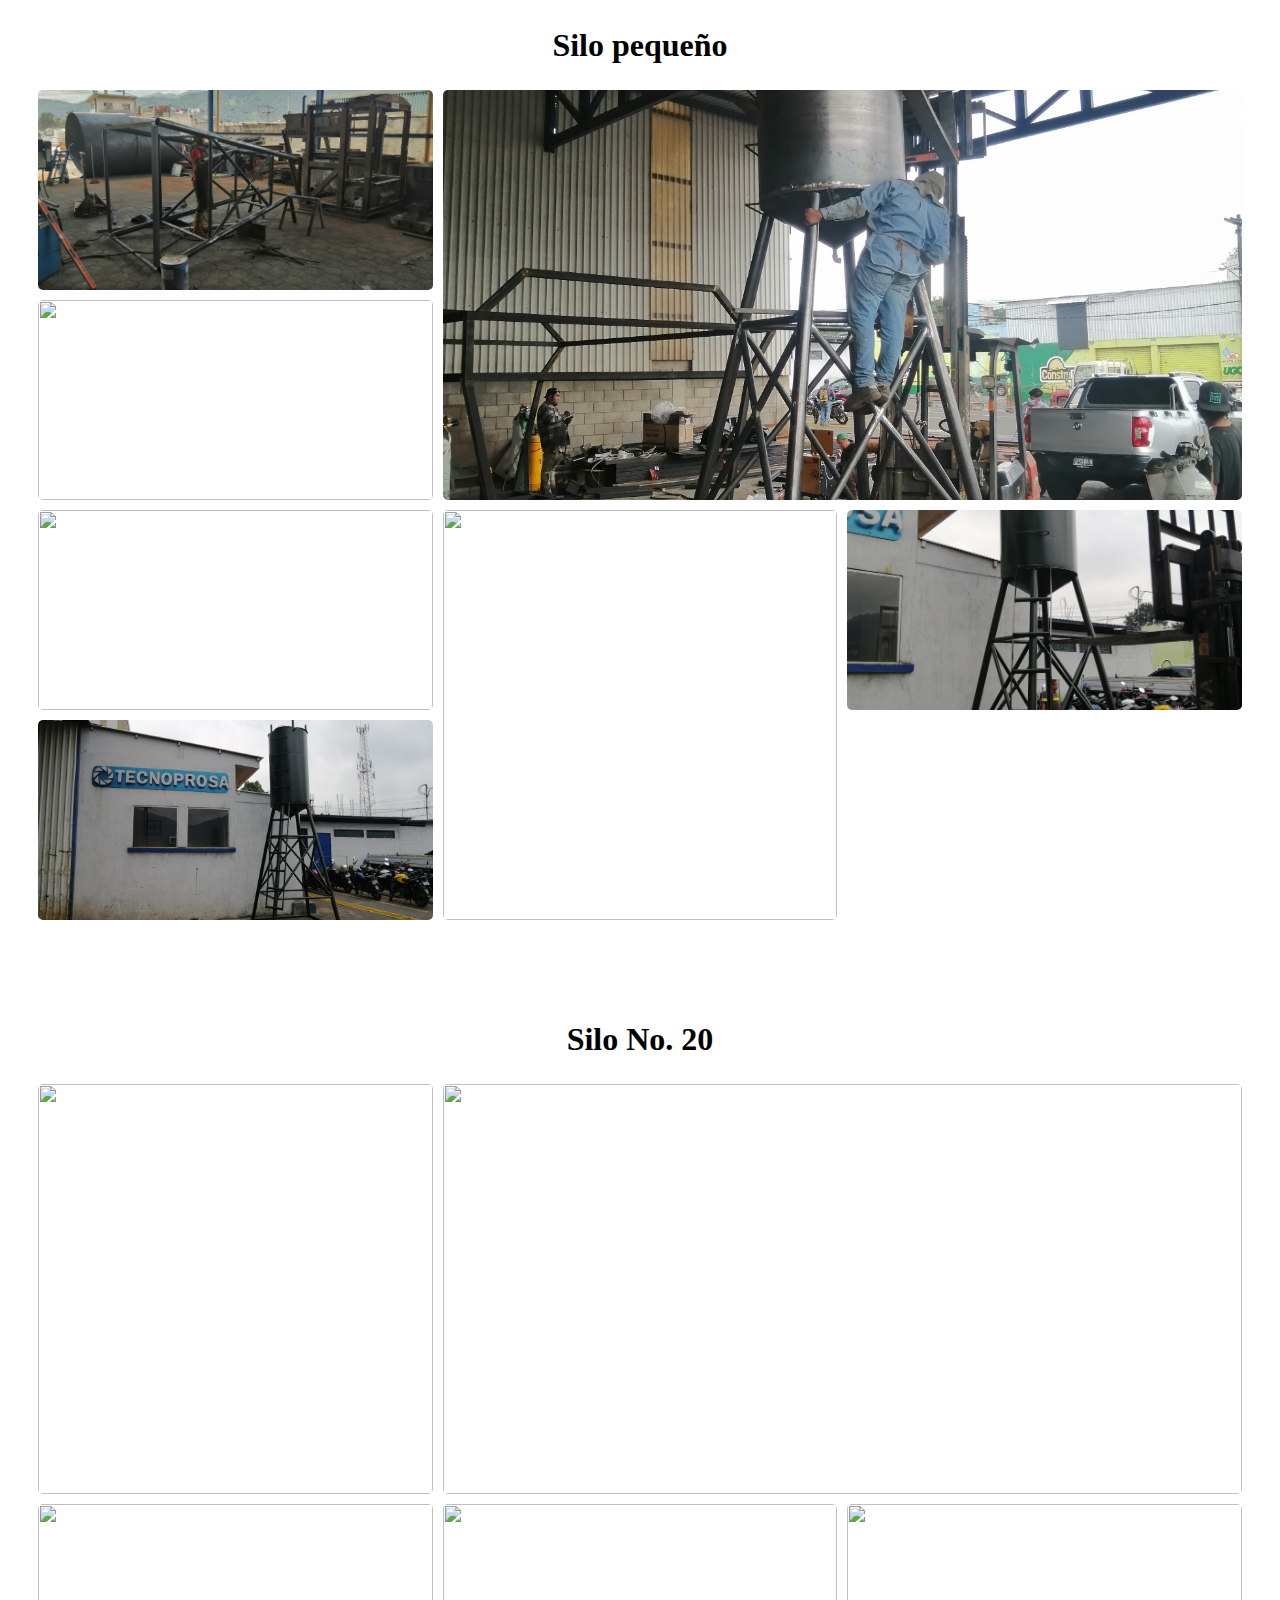
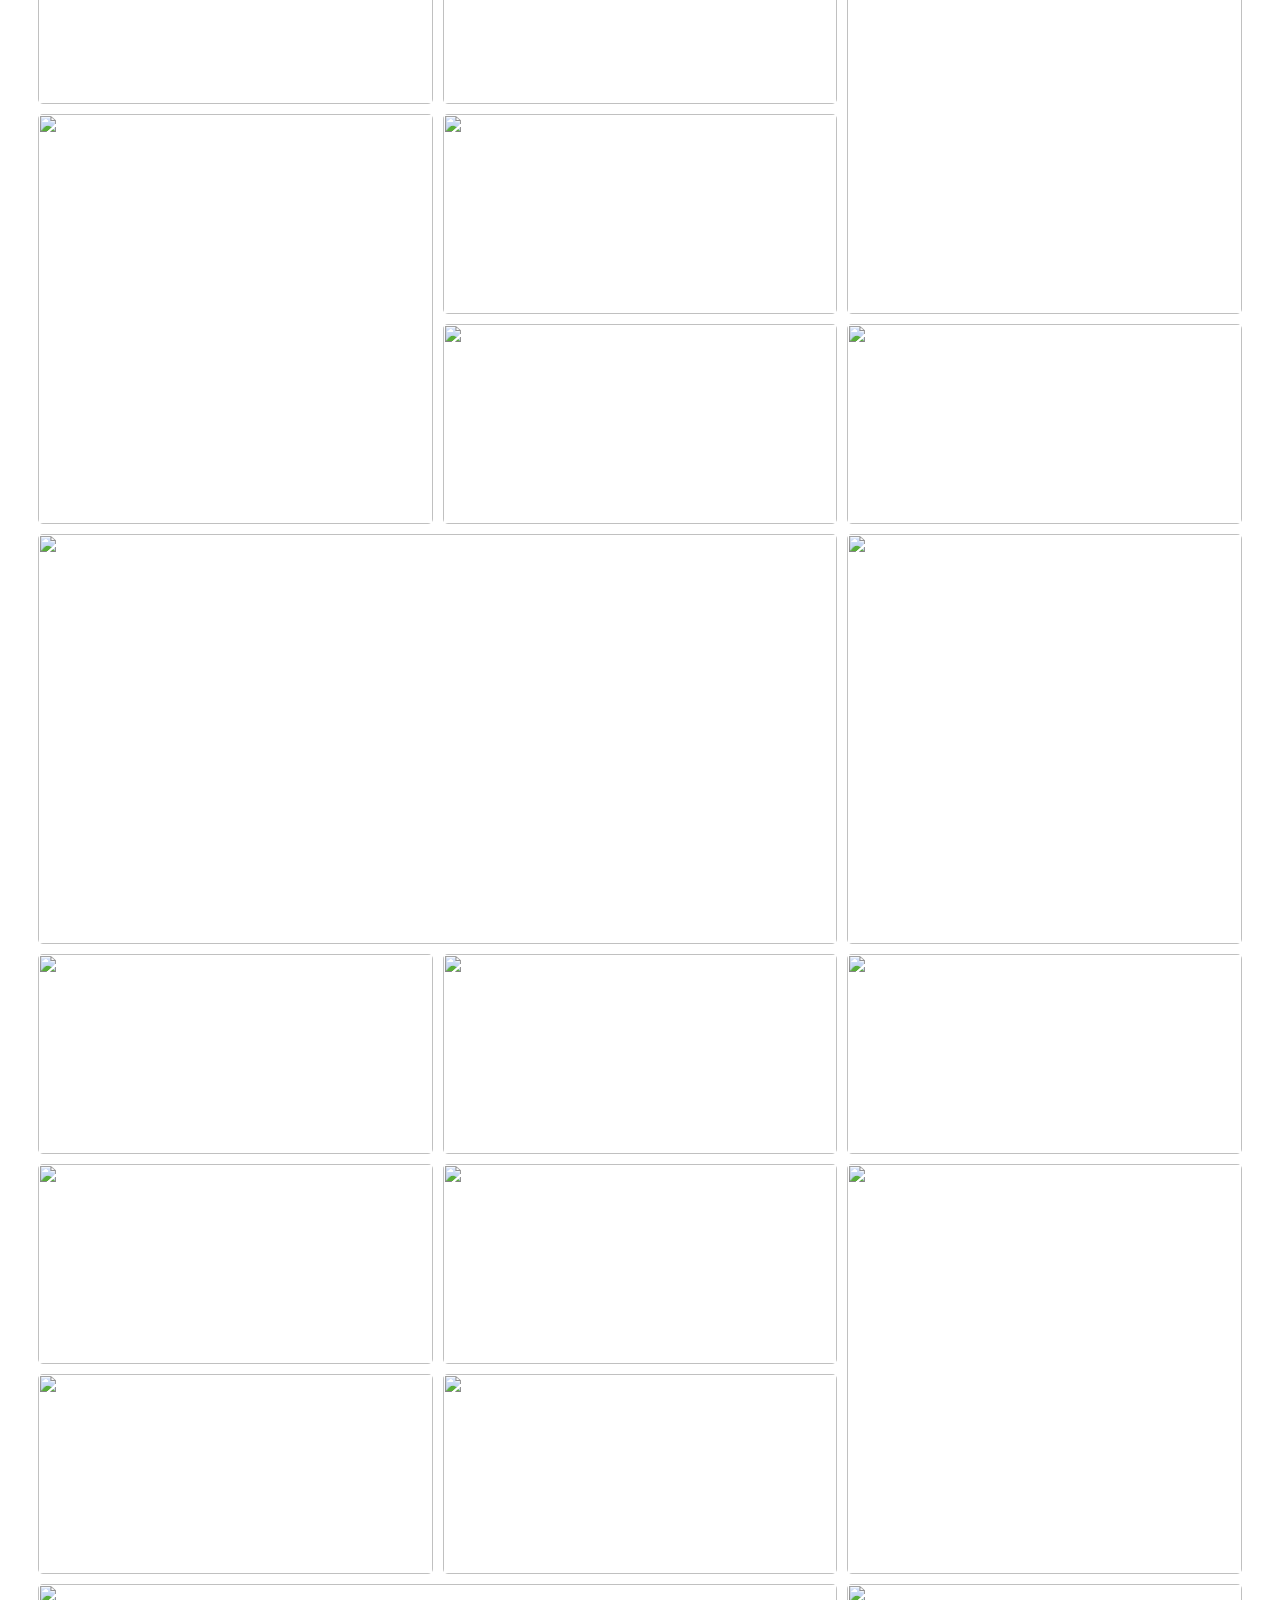
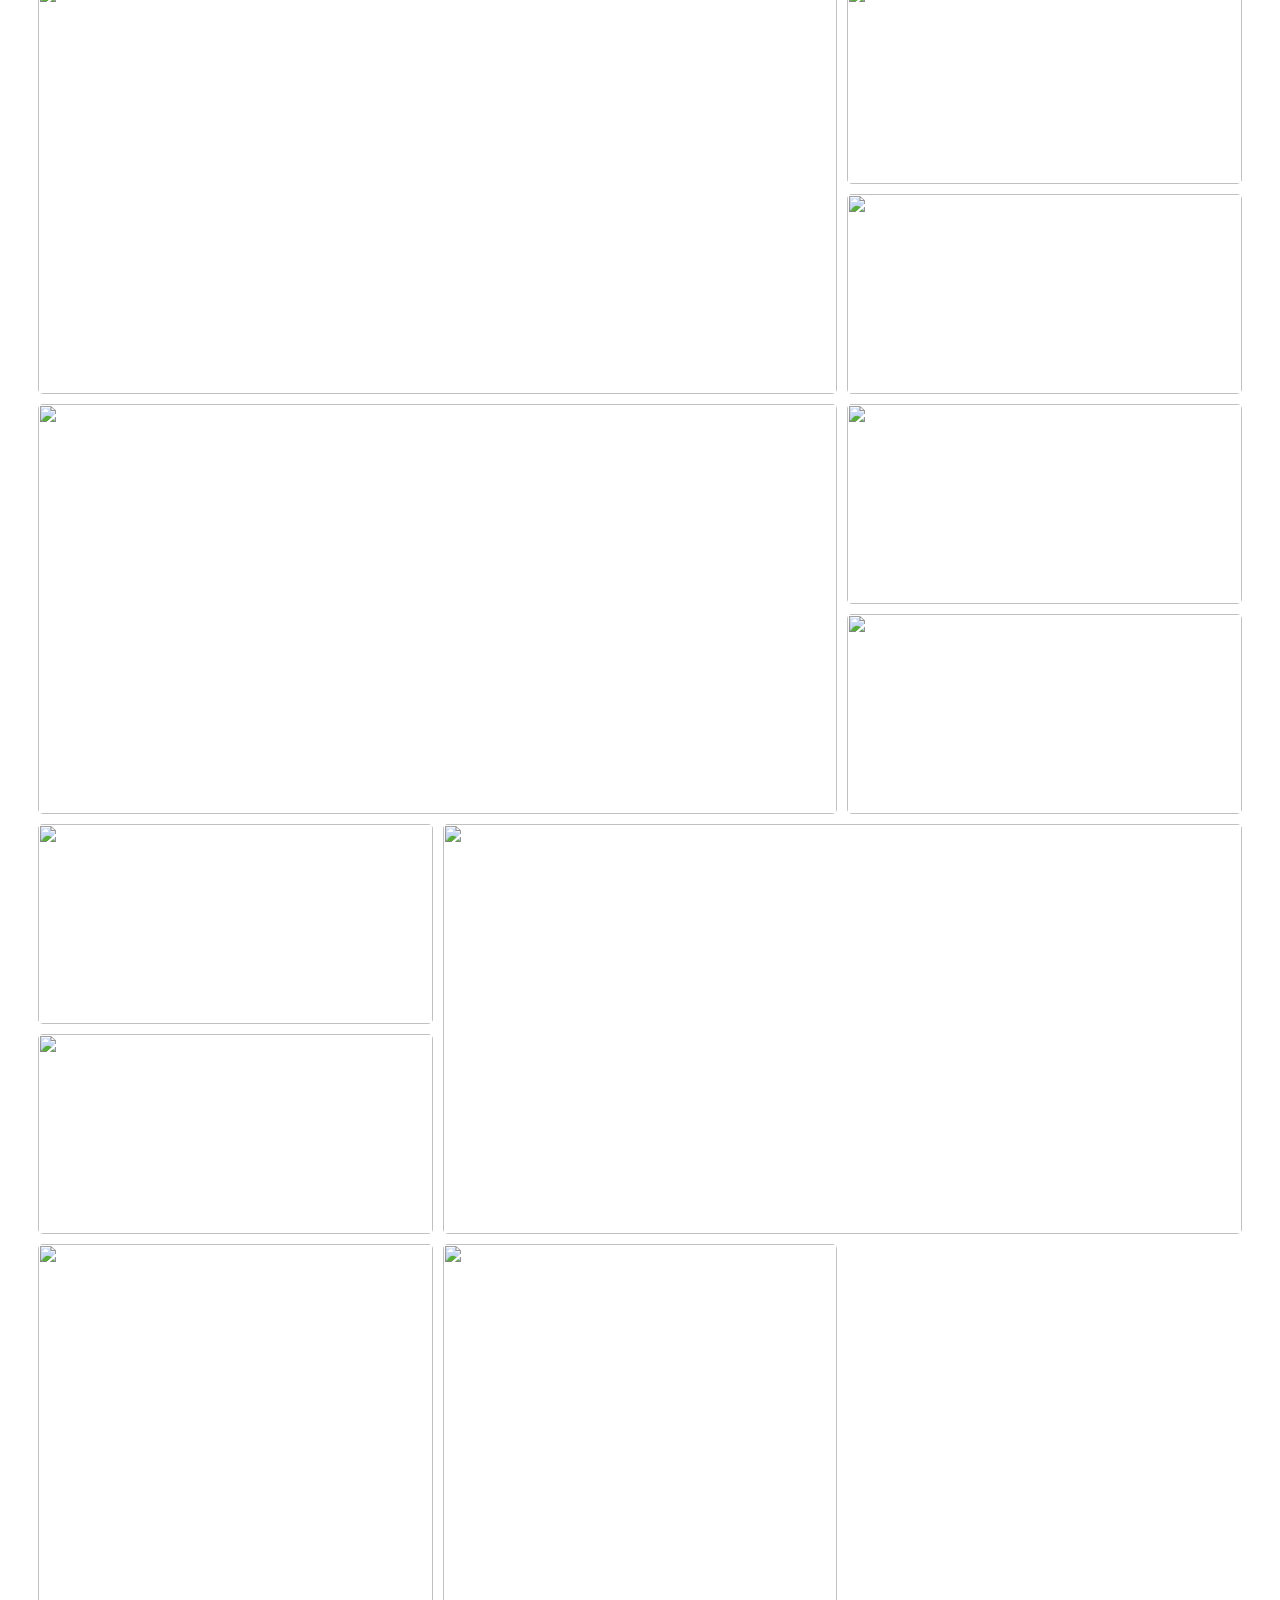
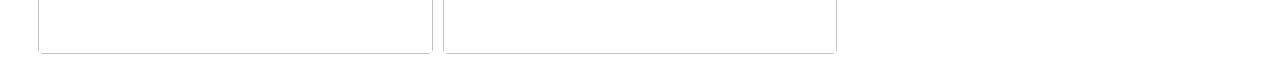
==== tecnoprosa-web/galeria-silos.html @ fd8215c2 "cambios para galeria de imagenes" ====
<!DOCTYPE html>
<html lang="es">
  <head>
    <meta charset="UTF-8" />
    <meta name="viewport" content="width=device-width, initial-scale=1.0" />
    <title>Silos de TECNOPROSA S.A</title>
    <style>
      img {
        max-width: 100%;
        height: auto;
        vertical-align: middle;
        display: inline-block;
      }

      .galery-wraper > div {
        display: flex;
        justify-content: center;
        align-items: center;
      }

      .galery-wraper > div > img {
        width: 100%;
        height: 100%;
        object-fit: cover;
        border-radius: 5px;
      }

      .galery-wraper {
        display: grid;
        grid-gap: 10px;
        grid-template-columns: repeat(auto-fill, minmax(min(100%, 22rem), 1fr));
        grid-auto-rows: 200px;
        grid-auto-flow: dense;
        margin: 20px 30px;
      }

      .galery-wraper .col {
        grid-column: span 2;
      }

      .galery-wraper .row {
        grid-row: span 2;
      }

      /* .galery-wraper .col-lg {
        grid-column: span 2;
      } */

      .galery-wraper .col-row {
        grid-row: span 2;
        grid-column: span 2;
      }
      .title-galery {
        text-align: center;
        font-size: 32px;
      }

      @media screen and (max-width: 600px) {
        .galery-wraper {
          display: flex;
          flex-wrap: wrap;
          margin: 20px 30px;
          justify-content: center;
        }
        .galery-wraper div > img {
          max-width: 400px;
        }
      }

      /* @media  screen and (max-width: 1515px) {
        .md-col{
            grid-row: span 1 !important;
            grid-column: span 1 !important;
        }
      } */
    </style>
  </head>
  <body>
    <h2 class="title-galery">Silo pequeño</h2>
    <div class="galery-wraper">
      <div>
        <img src="assets/img/silo-small/1.jpg" alt="" />
      </div>
      <div class="col-row">
        <img src="assets/img/silo-small/2.jpg" alt="" />
      </div>
      <div>
        <img src="assets/img/silo-small/3.jpg" alt="" />
      </div>
      <div class="">
        <img src="assets/img/silo-small/4.jpg" alt="" />
      </div>
      <div class="row">
        <img src="assets/img/silo-small/8.jpg" alt="" />
      </div>
      <div>
        <img src="assets/img/silo-small/9.jpg" alt="" />
      </div>
      <div class="col-lg md-col">
        <img src="assets/img/silo-small/10.jpg" alt="" />
      </div>
    </div>

    <br /><br /><br />
    <h2 class="title-galery">Silo No. 20</h2>
    <div class="galery-wraper">
      <div class="row">
        <img src="assets/img/silo-20/1.jpg" alt="" />
      </div>
      <div class="col-row">
        <img src="assets/img/silo-20/2.jpg" alt="" />
      </div>
      <div>
        <img src="assets/img/silo-20/4.jpg" alt="" />
      </div>
      <div>
        <img src="assets/img/silo-20/6.jpg" alt="" />
      </div>
      <div class="row">
        <img src="assets/img/silo-20/9.jpg" alt="" />
      </div>
      <div class="row">
        <img src="assets/img/silo-20/11.jpg" alt="" />
      </div>
      <div>
        <img src="assets/img/silo-20/12.jpg" alt="" />
      </div>
      <div>
        <img src="assets/img/silo-20/13.jpg" alt="" />
      </div>
      <div class="col-row">
        <img src="assets/img/silo-20/8.jpg" alt="" />
      </div>
      <div>
        <img src="assets/img/silo-20/15.jpg" alt="" />
      </div>
      <div class="row">
        <img src="assets/img/silo-20/16.jpg" alt="" />
      </div>
      <div>
        <img src="assets/img/silo-20/17.jpg" alt="" />
      </div>
      <div>
        <img src="assets/img/silo-20/19.jpg" alt="" />
      </div>
      <div>
        <img src="assets/img/silo-20/20.jpg" alt="" />
      </div>
      <div>
        <img src="assets/img/silo-20/21.jpg" alt="" />
      </div>
      <div>
        <img src="assets/img/silo-20/27.jpg" alt="" />
      </div>
      <div class="row">
        <img src="assets/img/silo-20/24.jpg" alt="" />
      </div>
      <div>
        <img src="assets/img/silo-20/25.jpg" alt="" />
      </div>
      <div class="col-row">
        <img src="assets/img/silo-20/22.jpg" alt="" />
      </div>
      <div>
        <img src="assets/img/silo-20/28.jpg" alt="" />
      </div>
      <div>
        <img src="assets/img/silo-20/29.jpg" alt="" />
      </div>
      <div class="col-row">
        <img src="assets/img/silo-20/30.jpg" alt="" />
      </div>
      <div>
        <img src="assets/img/silo-20/32.jpg" alt="" />
      </div>
      <div>
        <img src="assets/img/silo-20/34.jpg" alt="" />
      </div>
      <div>
        <img src="assets/img/silo-20/36.jpg" alt="" />
      </div>
      <div>
        <img src="assets/img/silo-20/40.jpg" alt="" />
      </div>
      <div class="col-row">
        <img src="assets/img/silo-20/41.jpg" alt="" />
      </div>
      <div>
        <img src="assets/img/silo-20/42.jpg" alt="" />
      </div>
      <div class="row">
        <img src="assets/img/silo-20/44.jpg" alt="" />
      </div>
      <div class="row">
        <img src="assets/img/silo-20/46.jpg" alt="" />
      </div>
    </div>
  </body>
</html>
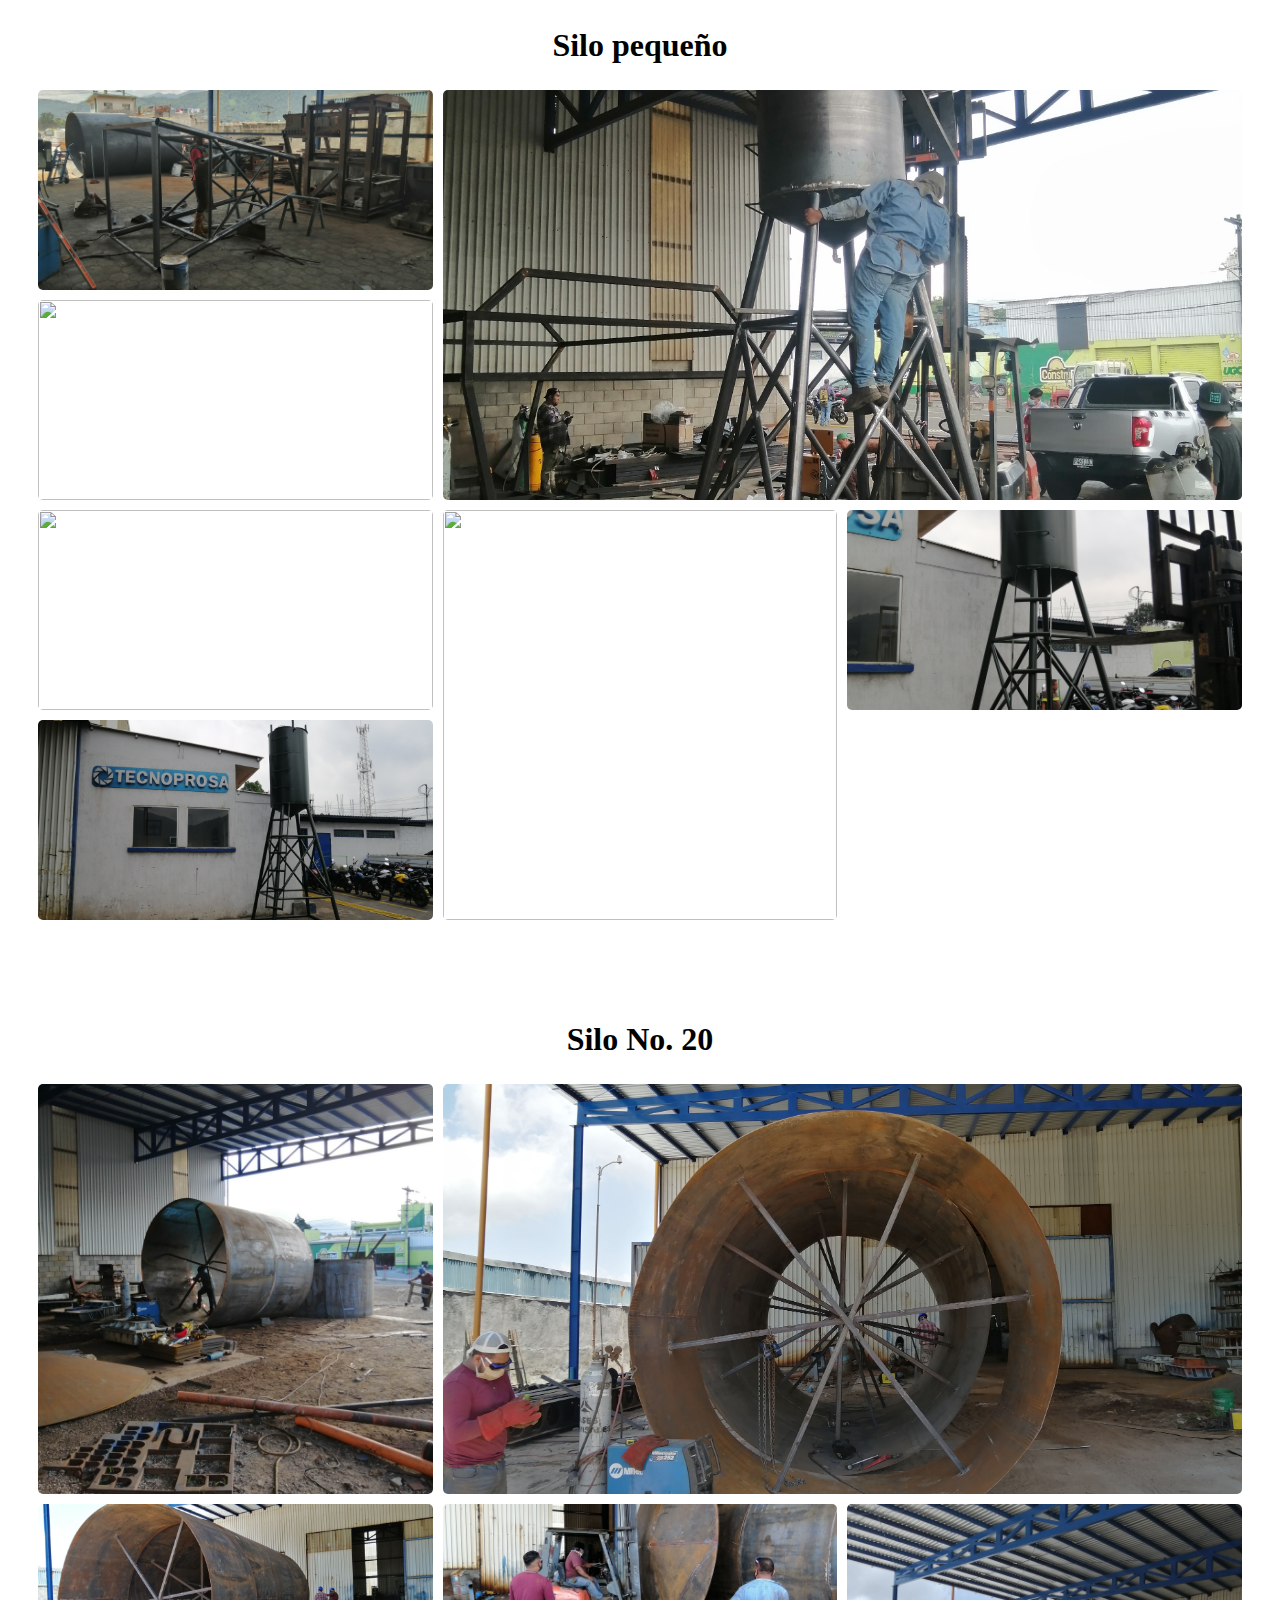
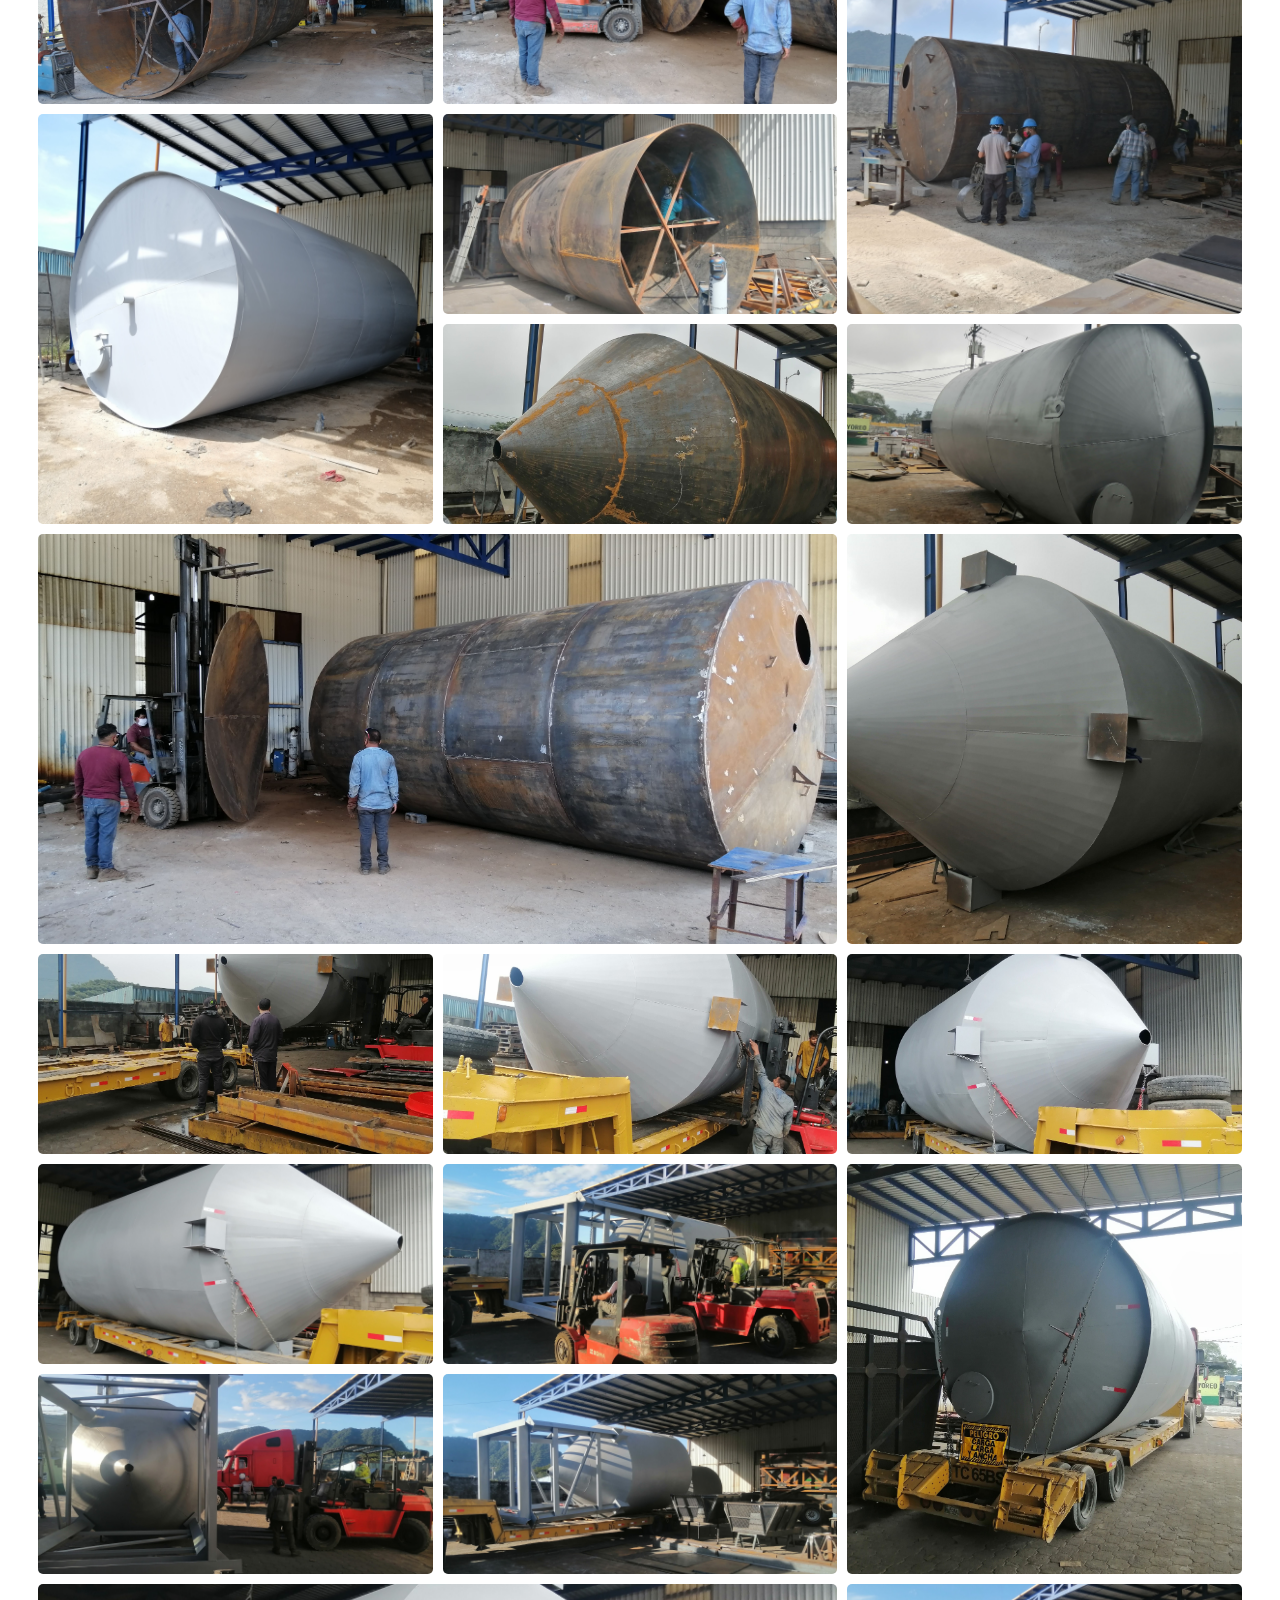
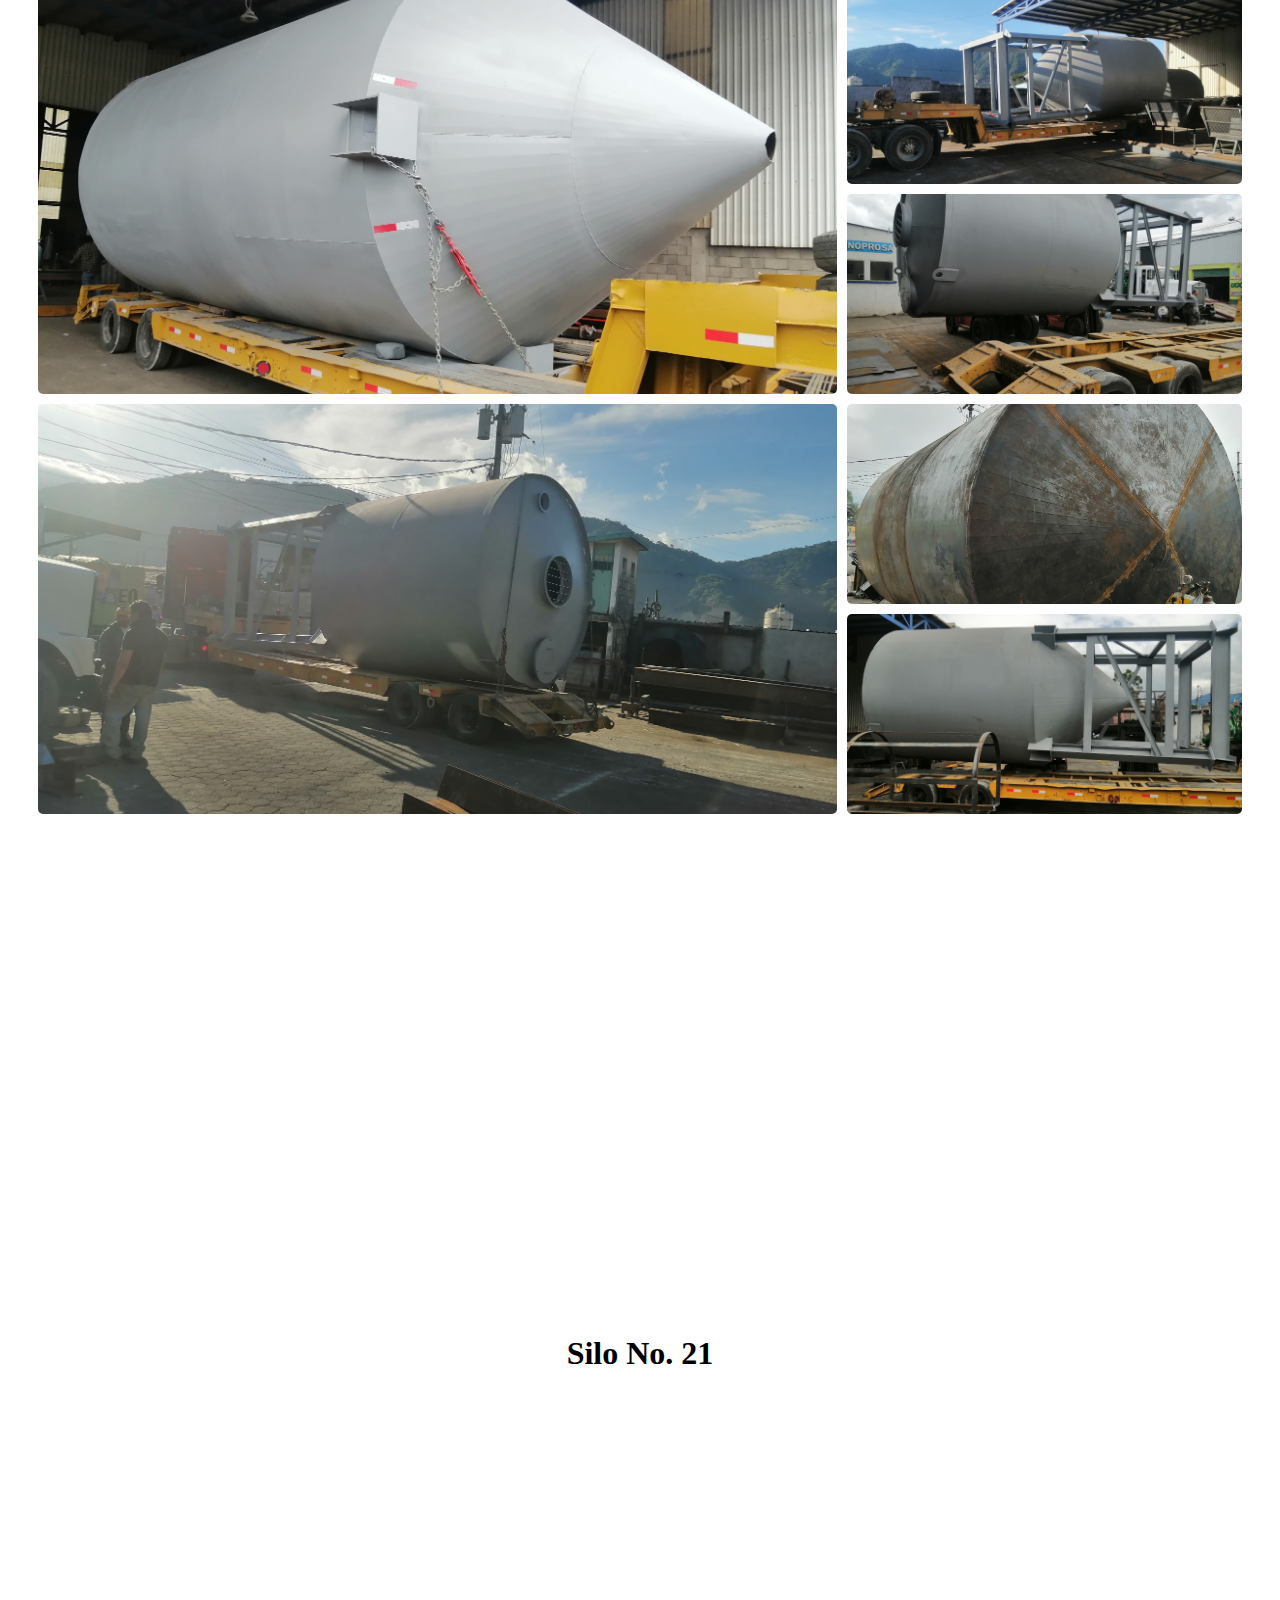
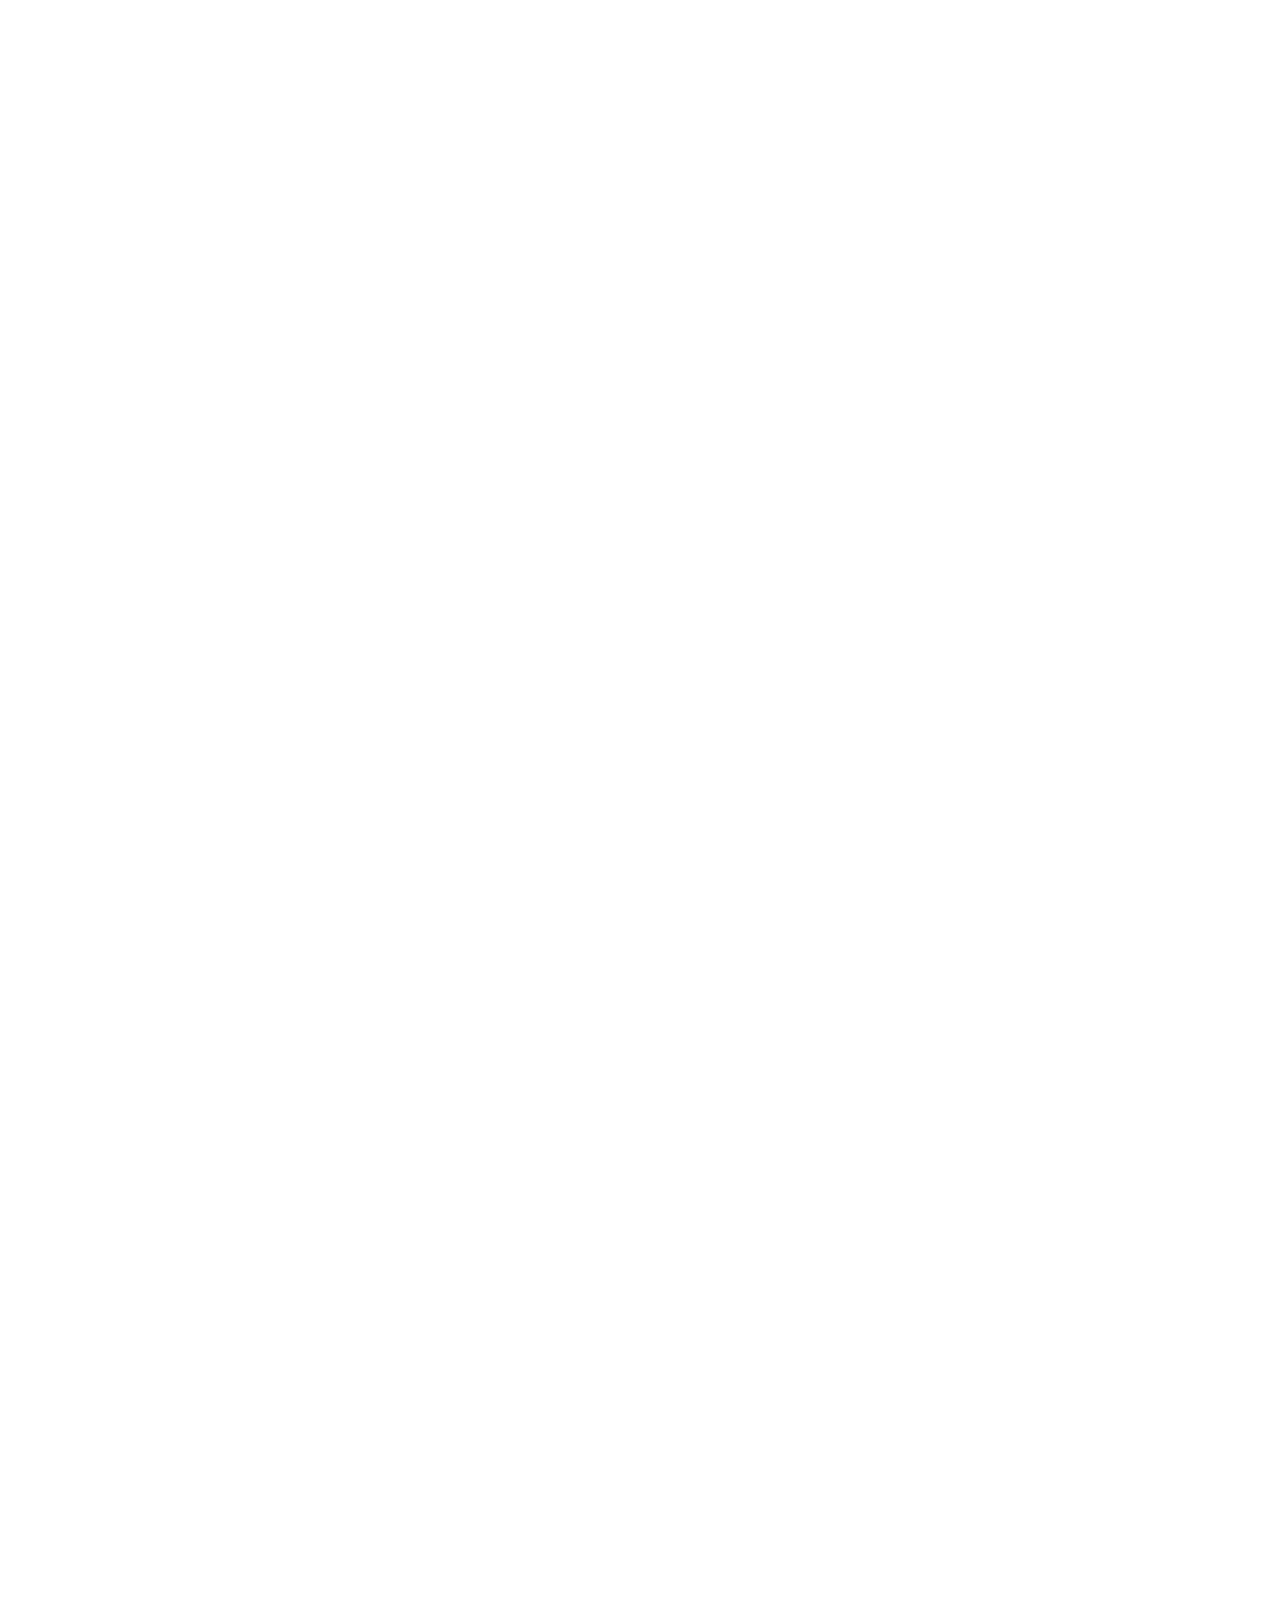
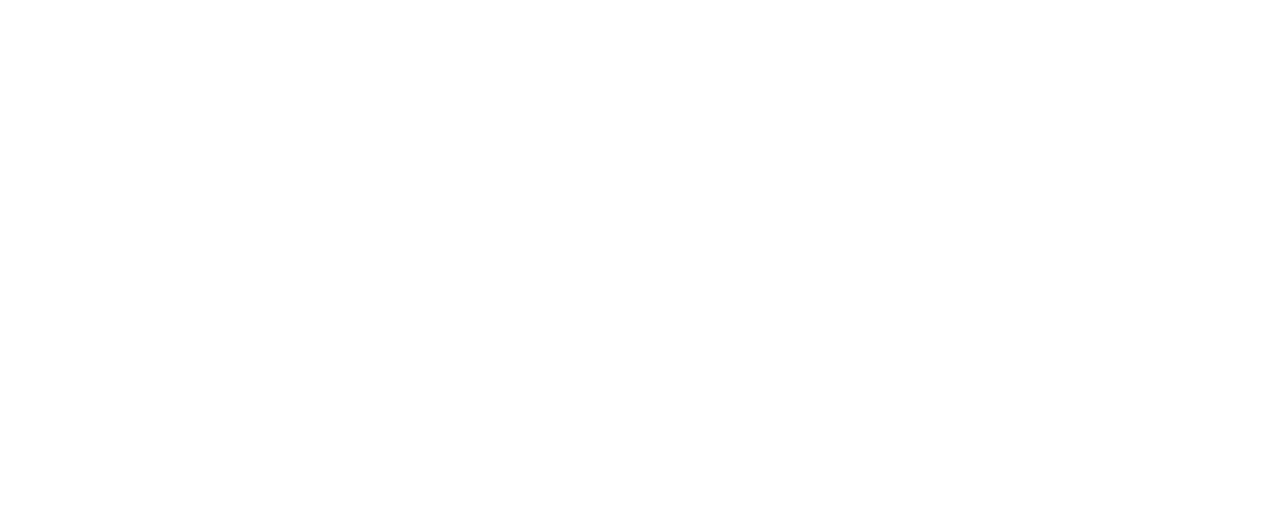
==== commit 444ab247: "reduccion de imagenes" ====
--- a/tecnoprosa-web/galeria-silos.html
+++ b/tecnoprosa-web/galeria-silos.html
@@ -79,25 +79,25 @@
     <h2 class="title-galery">Silo pequeño</h2>
     <div class="galery-wraper">
       <div>
-        <img src="assets/img/silo-small/1.jpg" alt="" />
-      </div>
-      <div class="col-row">
-        <img src="assets/img/silo-small/2.jpg" alt="" />
-      </div>
-      <div>
-        <img src="assets/img/silo-small/3.jpg" alt="" />
+        <img src="assets/img/silo-small/1.jpg" alt=""  loading="lazy"/>
+      </div>
+      <div class="col-row">
+        <img src="assets/img/silo-small/2.jpg" alt="" loading="lazy"/>
+      </div>
+      <div>
+        <img src="assets/img/silo-small/3.jpg" alt="" loading="lazy"/>
       </div>
       <div class="">
-        <img src="assets/img/silo-small/4.jpg" alt="" />
-      </div>
-      <div class="row">
-        <img src="assets/img/silo-small/8.jpg" alt="" />
-      </div>
-      <div>
-        <img src="assets/img/silo-small/9.jpg" alt="" />
+        <img src="assets/img/silo-small/4.jpg" alt="" loading="lazy"/>
+      </div>
+      <div class="row">
+        <img src="assets/img/silo-small/8.jpg" alt="" loading="lazy"/>
+      </div>
+      <div>
+        <img src="assets/img/silo-small/9.jpg" alt="" loading="lazy"/>
       </div>
       <div class="col-lg md-col">
-        <img src="assets/img/silo-small/10.jpg" alt="" />
+        <img src="assets/img/silo-small/10.jpg" alt="" loading="lazy"/>
       </div>
     </div>
 
@@ -105,94 +105,138 @@
     <h2 class="title-galery">Silo No. 20</h2>
     <div class="galery-wraper">
       <div class="row">
-        <img src="assets/img/silo-20/1.jpg" alt="" />
-      </div>
-      <div class="col-row">
-        <img src="assets/img/silo-20/2.jpg" alt="" />
-      </div>
-      <div>
-        <img src="assets/img/silo-20/4.jpg" alt="" />
-      </div>
-      <div>
-        <img src="assets/img/silo-20/6.jpg" alt="" />
-      </div>
-      <div class="row">
-        <img src="assets/img/silo-20/9.jpg" alt="" />
-      </div>
-      <div class="row">
-        <img src="assets/img/silo-20/11.jpg" alt="" />
-      </div>
-      <div>
-        <img src="assets/img/silo-20/12.jpg" alt="" />
-      </div>
-      <div>
-        <img src="assets/img/silo-20/13.jpg" alt="" />
-      </div>
-      <div class="col-row">
-        <img src="assets/img/silo-20/8.jpg" alt="" />
-      </div>
-      <div>
-        <img src="assets/img/silo-20/15.jpg" alt="" />
-      </div>
-      <div class="row">
-        <img src="assets/img/silo-20/16.jpg" alt="" />
-      </div>
-      <div>
-        <img src="assets/img/silo-20/17.jpg" alt="" />
-      </div>
-      <div>
-        <img src="assets/img/silo-20/19.jpg" alt="" />
-      </div>
-      <div>
-        <img src="assets/img/silo-20/20.jpg" alt="" />
-      </div>
-      <div>
-        <img src="assets/img/silo-20/21.jpg" alt="" />
-      </div>
-      <div>
-        <img src="assets/img/silo-20/27.jpg" alt="" />
-      </div>
-      <div class="row">
-        <img src="assets/img/silo-20/24.jpg" alt="" />
-      </div>
-      <div>
-        <img src="assets/img/silo-20/25.jpg" alt="" />
-      </div>
-      <div class="col-row">
-        <img src="assets/img/silo-20/22.jpg" alt="" />
-      </div>
-      <div>
-        <img src="assets/img/silo-20/28.jpg" alt="" />
-      </div>
-      <div>
-        <img src="assets/img/silo-20/29.jpg" alt="" />
-      </div>
-      <div class="col-row">
-        <img src="assets/img/silo-20/30.jpg" alt="" />
-      </div>
-      <div>
-        <img src="assets/img/silo-20/32.jpg" alt="" />
-      </div>
-      <div>
-        <img src="assets/img/silo-20/34.jpg" alt="" />
-      </div>
-      <div>
-        <img src="assets/img/silo-20/36.jpg" alt="" />
-      </div>
-      <div>
-        <img src="assets/img/silo-20/40.jpg" alt="" />
-      </div>
-      <div class="col-row">
-        <img src="assets/img/silo-20/41.jpg" alt="" />
-      </div>
-      <div>
-        <img src="assets/img/silo-20/42.jpg" alt="" />
-      </div>
-      <div class="row">
-        <img src="assets/img/silo-20/44.jpg" alt="" />
-      </div>
-      <div class="row">
-        <img src="assets/img/silo-20/46.jpg" alt="" />
+        <img src="assets/img/silo-20/1-min.jpg" alt="" loading="lazy"/>
+      </div>
+      <div class="col-row">
+        <img src="assets/img/silo-20/2-min.jpg" alt="" loading="lazy"/>
+      </div>
+      <div>
+        <img src="assets/img/silo-20/4-min.jpg" alt="" loading="lazy"/>
+      </div>
+      <div>
+        <img src="assets/img/silo-20/6-min.jpg" alt="" loading="lazy"/>
+      </div>
+      <div class="row">
+        <img src="assets/img/silo-20/9-min.jpg" alt="" loading="lazy"/>
+      </div>
+      <div class="row">
+        <img src="assets/img/silo-20/11-min.jpg" alt="" loading="lazy"/>
+      </div>
+      <div>
+        <img src="assets/img/silo-20/12-min.jpg" alt="" loading="lazy"/>
+      </div>
+      <div>
+        <img src="assets/img/silo-20/13-min.jpg" alt="" loading="lazy"/>
+      </div>
+      <div class="col-row">
+        <img src="assets/img/silo-20/8-min.jpg" alt="" loading="lazy"/>
+      </div>
+      <div>
+        <img src="assets/img/silo-20/15-min.jpg" alt="" loading="lazy"/>
+      </div>
+      <div class="row">
+        <img src="assets/img/silo-20/16-min.jpg" alt="" loading="lazy"/>
+      </div>
+      <div>
+        <img src="assets/img/silo-20/17-min.jpg" alt="" loading="lazy"/>
+      </div>
+      <div>
+        <img src="assets/img/silo-20/19-min.jpg" alt="" loading="lazy"/>
+      </div>
+      <div>
+        <img src="assets/img/silo-20/20-min.jpg" alt="" loading="lazy"/>
+      </div>
+      <div>
+        <img src="assets/img/silo-20/22-min.jpg" alt="" loading="lazy"/>
+      </div>
+      <div>
+        <img src="assets/img/silo-20/27-min.jpg" alt="" loading="lazy"/>
+      </div>
+      <div class="row">
+        <img src="assets/img/silo-20/24-min.jpg" alt="" loading="lazy"/>
+      </div>
+      <div>
+        <img src="assets/img/silo-20/25-min.jpg" alt="" loading="lazy"/>
+      </div>
+      <div class="col-row">
+        <img src="assets/img/silo-20/22-min.jpg" alt="" loading="lazy"/>
+      </div>
+      <div>
+        <img src="assets/img/silo-20/28-min.jpg" alt="" loading="lazy"/>
+      </div>
+      <div>
+        <img src="assets/img/silo-20/29-min.jpg" alt="" loading="lazy"/>
+      </div>
+      <div class="col-row">
+        <img src="assets/img/silo-20/30-min.jpg" alt="" loading="lazy"/>
+      </div>
+      <div>
+        <img src="assets/img/silo-20/32-min.jpg" alt="" loading="lazy"/>
+      </div>
+      <div>
+        <img src="assets/img/silo-20/14-min.jpg" alt="" loading="lazy"/>
+      </div>
+      <div>
+        <img src="assets/img/silo-20/36-min.jpg" alt="" loading="lazy"/>
+      </div>
+      <div>
+        <img src="assets/img/silo-20/40-min.jpg" alt="" loading="lazy"/>
+      </div>
+      <div class="col-row">
+        <img src="assets/img/silo-20/41-min.jpg" alt="" loading="lazy"/>
+      </div>
+      <div>
+        <img src="assets/img/silo-20/42-min.jpg" alt="" loading="lazy"/>
+      </div>
+      <!-- <div class="row">
+        <img src="assets/img/silo-20/4-min.jpg" alt="" loading="lazy"/>
+      </div>
+      <div class="row">
+        <img src="assets/img/silo-20/7-min.jpg" alt="" loading="lazy"/>
+      </div> -->
+    </div>
+
+    <br /><br /><br />
+    <h2 class="title-galery">Silo No. 21</h2>
+    <div class="galery-wraper">
+      <div class="col">
+        <img src="assets/img/silo-21/1.jpg" alt="" loading="lazy"/>
+      </div>
+      <div class="col-row">
+        <img src="assets/img/silo-21/2.jpg" alt="" loading="lazy"/>
+      </div>
+      <div class="row">
+        <img src="assets/img/silo-21/3.jpg" alt="" loading="lazy"/>
+      </div>
+      <div class="">
+        <img src="assets/img/silo-21/4.jpg" alt="" loading="lazy"/>
+      </div>
+      <div class="col-row">
+        <img src="assets/img/silo-21/6.jpg" alt="" loading="lazy"/>
+      </div>
+      <div class="row">
+        <img src="assets/img/silo-21/7.jpg" alt="" loading="lazy"/>
+      </div>
+      <div class="row">
+        <img src="assets/img/silo-21/8.jpg" alt="" loading="lazy"/>
+      </div>
+      <div class="col-row">
+        <img src="assets/img/silo-21/9.jpg" alt="" loading="lazy"/>
+      </div>
+      <div class="row">
+        <img src="assets/img/silo-21/10.jpg" alt="" loading="lazy"/>
+      </div>
+      <div class="row">
+        <img src="assets/img/silo-21/11.jpg" alt="" loading="lazy"/>
+      </div>
+      <div class="col">
+        <img src="assets/img/silo-21/12.jpg" alt="" loading="lazy"/>
+      </div>
+      <div class="row">
+        <img src="assets/img/silo-21/13.jpg" alt="" loading="lazy"/>
+      </div>
+      <div class="row">
+        <img src="assets/img/silo-21/14.jpg" alt="" loading="lazy"/>
       </div>
     </div>
   </body>
